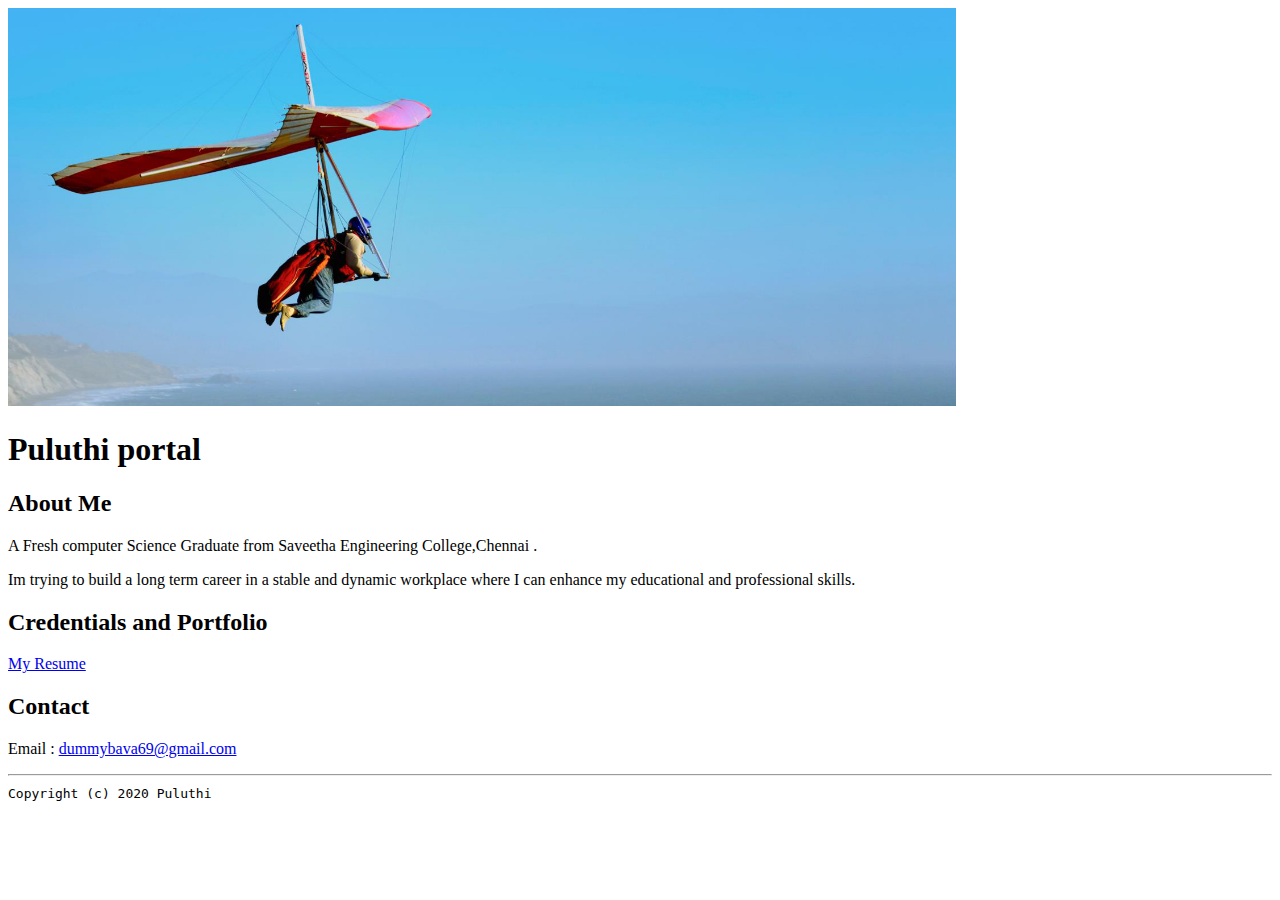
==== index.html @ 62ca20a6 "Update index.html" ====
<!doctype html>

<!-- this is a comment for human! -->

<html lang="en">

  <header>
    <title>Puluthi'S Portal </title>
    <link rel="stylesheet" href ="css/master.css">
    <link rel="FaviconIcon" href="favicon.ico" type="image/x-icon">
    <link rel="shortcut" href="favicon.ico" type="image/x-icon">
    <meta name="viewport" content = "width=device-width, initail-scale=1, shrink-to-fit=no">
    <meta name="name" content = "PULUTHI'S PORTAL">
    <meta name="robots" content="noindex,nofollow">
  </header>

  <body>
    <img src ="images/banner.jpg" width="75%" alt="banner">
    <h1> Puluthi portal </h1>
    <h2> About Me </h2>
    <p> A Fresh computer Science Graduate from Saveetha Engineering College,Chennai .</p>
    <p> Im trying to build a long term career in a stable and dynamic workplace where I can enhance my educational and professional skills.</p>
    <h2>Credentials and Portfolio</h2>
    <p><a href = "Resume.html">My Resume</a>
    <h2>Contact</h2>
    <p> Email : <a href = "mailto:dummybava69@gmail.com" >dummybava69@gmail.com</a></p>
</body>

    <footer>
      <hr>
      <code>Copyright (c) 2020 Puluthi </code>

  </footer>

</html>
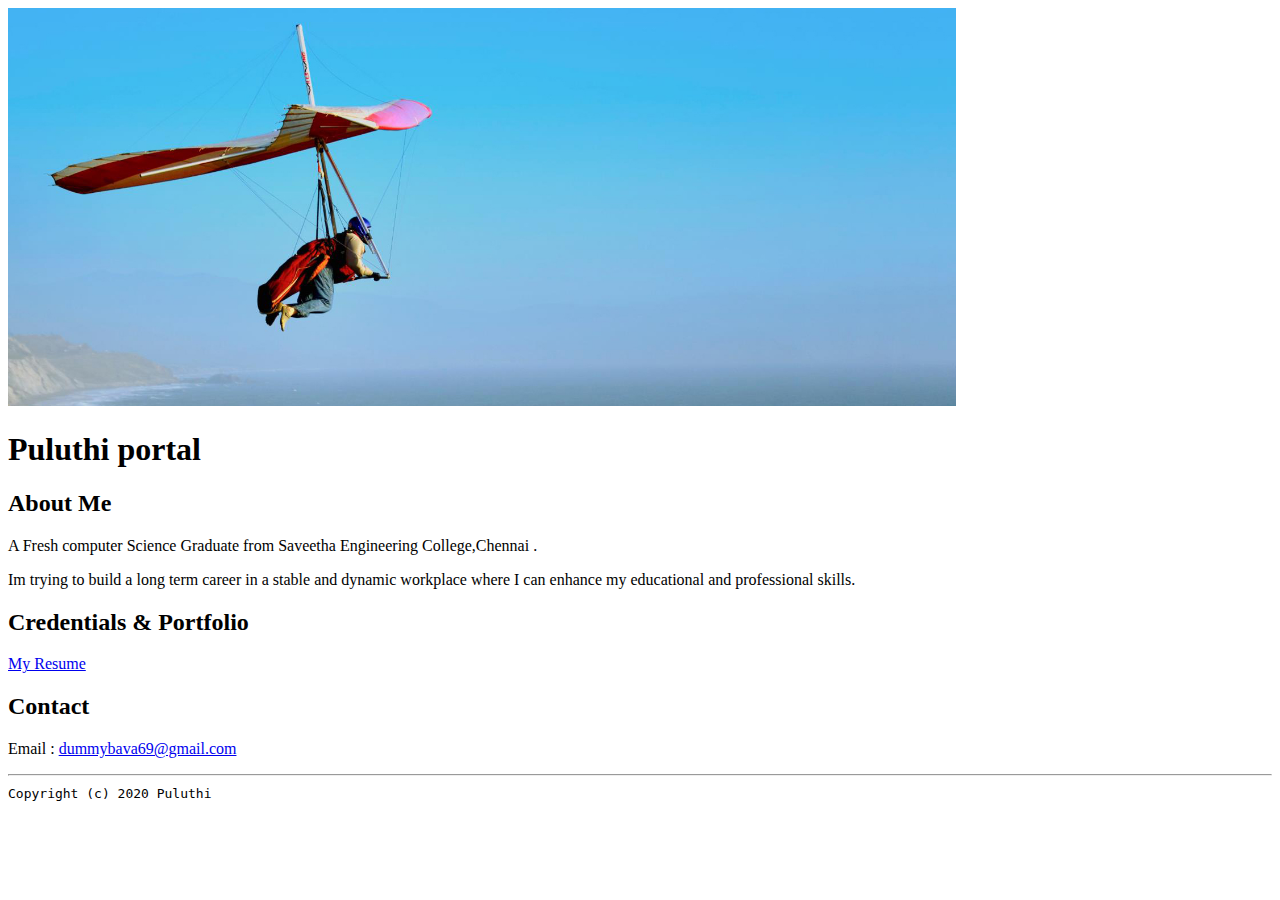
==== commit 95887681: "Update index.html" ====
--- a/index.html
+++ b/index.html
@@ -20,8 +20,8 @@
     <h2> About Me </h2>
     <p> A Fresh computer Science Graduate from Saveetha Engineering College,Chennai .</p>
     <p> Im trying to build a long term career in a stable and dynamic workplace where I can enhance my educational and professional skills.</p>
-    <h2>Credentials and Portfolio</h2>
-    <p><a href = "Resume.html">My Resume</a>
+    <h2>Credentials & Portfolio</h2>
+    <p><a href = "Resume.html">My Resume</a></p>
     <h2>Contact</h2>
     <p> Email : <a href = "mailto:dummybava69@gmail.com" >dummybava69@gmail.com</a></p>
 </body>
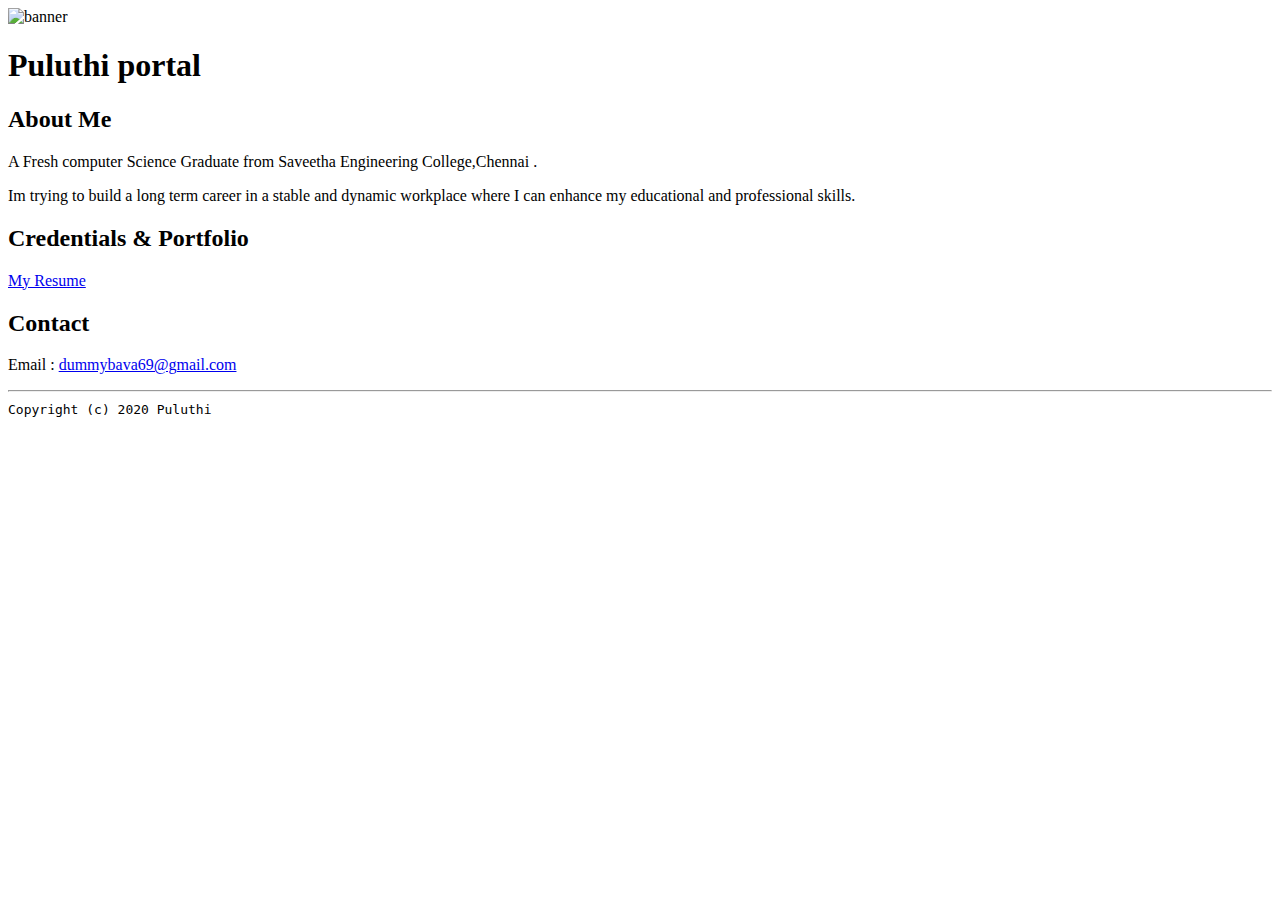
==== commit 082ab9fa: "Update index.html" ====
--- a/index.html
+++ b/index.html
@@ -15,7 +15,7 @@
   </header>
 
   <body>
-    <img src ="images/banner.jpg" width="75%" alt="banner">
+    <img src ="Doge.jpg.jpg" width="75%" alt="banner">
     <h1> Puluthi portal </h1>
     <h2> About Me </h2>
     <p> A Fresh computer Science Graduate from Saveetha Engineering College,Chennai .</p>
